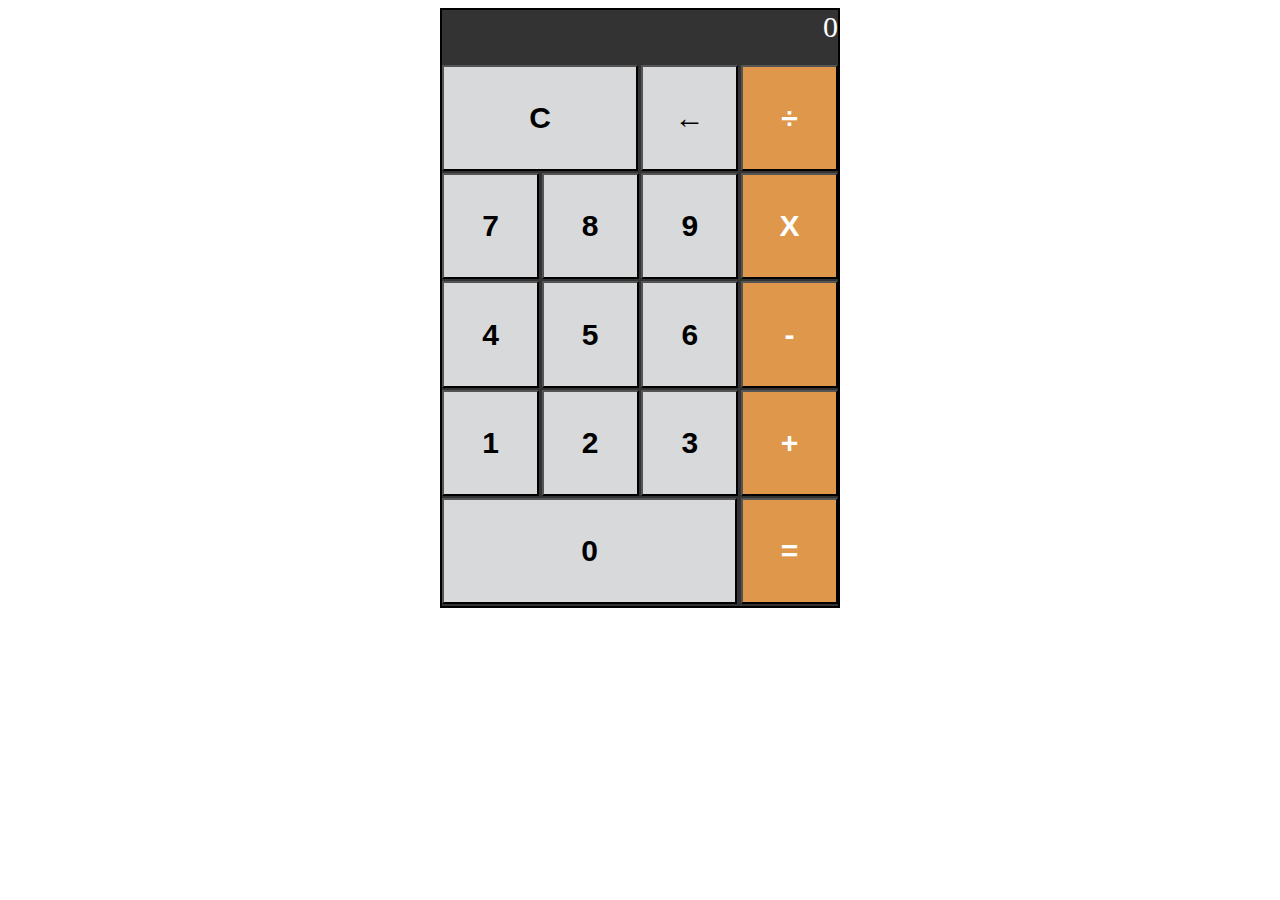
==== Calculator/index.html @ f908eb20 "Adds calculator project and its html css" ====
<!DOCTYPE html>
<html lang="en">
  <head>
    <meta charset="UTF-8" />
    <meta name="viewport" content="width=device-width, initial-scale=1.0" />
    <title>Calculator</title>
    <link rel="stylesheet" href="./style.css" />
  </head>
  <body>
    <div class="calculator-box">
      <div class="row size-half">
        <div class="result">0</div>
      </div>
      <div class="row size-1">
        <button class="button half">C</button>
        <button class="button">←</button>
        <button class="button">÷</button>
      </div>
      <div class="row size-1">
        <button class="button">7</button>
        <button class="button">8</button>
        <button class="button">9</button>
        <button class="button">X</button>
      </div>
      <div class="row size-1">
        <button class="button">4</button>
        <button class="button">5</button>
        <button class="button">6</button>
        <button class="button">-</button>
      </div>
      <div class="row size-1">
        <button class="button">1</button>
        <button class="button">2</button>
        <button class="button">3</button>
        <button class="button">+</button>
      </div>

      <div class="row size-1">
        <button class="button three-fourth">0</button
        ><button class="button">=</button>
      </div>
    </div>
  </body>
</html>
---- Calculator/style.css ----
* {
  box-sizing: border-box;
}

.body {
  font-family: Arial, Helvetica, sans-serif;
}

.calculator-box {
  width: 400px;
  height: 600px;
  display: flex;
  background-color: #333;
  border: 2px solid black;
  margin: 0 auto;
  flex-direction: column;
  align-items: stretch;
  justify-content: center;
}

.row {
  display: flex;
  align-items: stretch;
  justify-content: space-between;
  margin-bottom: 0.5%;
}

.result {
  font-size: 30px;
  color: white;
  width: 100%;
  text-align: right;
}

.button {
  font-size: 30px;
  width: 24.5%;
  font-weight: bold;
  background-color: #d8d9db;
}

.button:hover {
  background-color: #ebebeb;
  cursor: pointer;
}
.button:last-child {
  background-color: #df974c;
  color: white;
}
.button:last-child:hover {
  background-color: #dba974;
}

.size-1 {
  flex: 1;
}
.size-half {
  flex: 0.5;
}

.half {
  width: 49.5%;
}

.three-fourth {
  width: 74.5%;
}
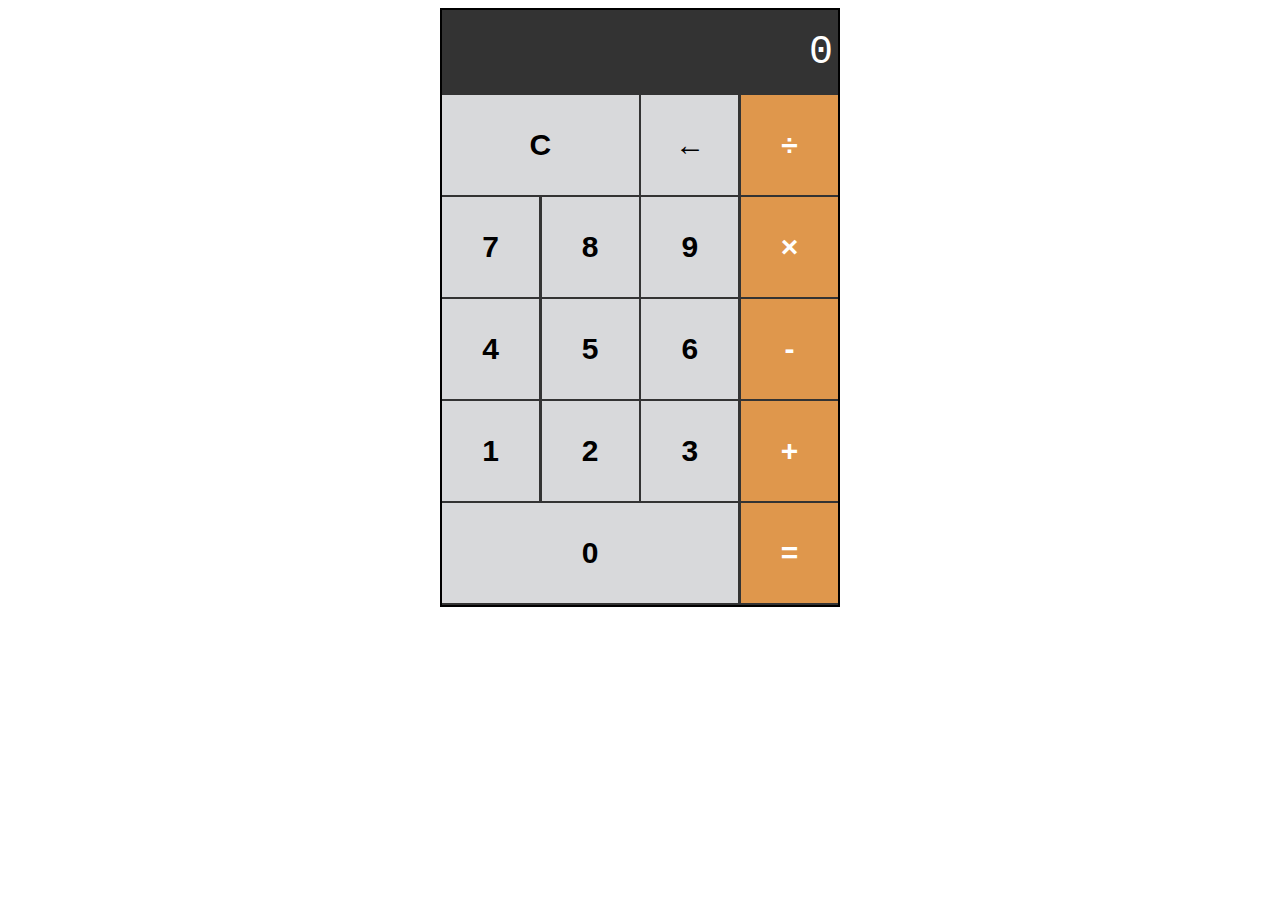
==== commit 2aefed06: "Updates calculator to use a more function based modular approach and cleans up css" ====
--- a/Calculator/index.html
+++ b/Calculator/index.html
@@ -7,38 +7,41 @@
     <link rel="stylesheet" href="./style.css" />
   </head>
   <body>
-    <div class="calculator-box">
-      <div class="row size-half">
-        <div class="result">0</div>
-      </div>
-      <div class="row size-1">
-        <button class="button half">C</button>
-        <button class="button">←</button>
-        <button class="button">÷</button>
-      </div>
-      <div class="row size-1">
-        <button class="button">7</button>
-        <button class="button">8</button>
-        <button class="button">9</button>
-        <button class="button">X</button>
-      </div>
-      <div class="row size-1">
-        <button class="button">4</button>
-        <button class="button">5</button>
-        <button class="button">6</button>
-        <button class="button">-</button>
-      </div>
-      <div class="row size-1">
-        <button class="button">1</button>
-        <button class="button">2</button>
-        <button class="button">3</button>
-        <button class="button">+</button>
-      </div>
+    <div class="calc">
+      <section class="screen">
+        0
+      </section>
+      <section class="calc-buttons">
+        <div class="calc-row size-1">
+          <button class="button half">C</button>
+          <button class="button">←</button>
+          <button class="button">÷</button>
+        </div>
+        <div class="calc-row size-1">
+          <button class="button">7</button>
+          <button class="button">8</button>
+          <button class="button">9</button>
+          <button class="button">×</button>
+        </div>
+        <div class="calc-row size-1">
+          <button class="button">4</button>
+          <button class="button">5</button>
+          <button class="button">6</button>
+          <button class="button">-</button>
+        </div>
+        <div class="calc-row size-1">
+          <button class="button">1</button>
+          <button class="button">2</button>
+          <button class="button">3</button>
+          <button class="button">+</button>
+        </div>
 
-      <div class="row size-1">
-        <button class="button three-fourth">0</button
-        ><button class="button">=</button>
-      </div>
+        <div class="calc-row size-1">
+          <button class="button three-fourth">0</button
+          ><button class="button">=</button>
+        </div>
+      </section>
     </div>
+    <script src="./calc.js"></script>
   </body>
 </html>
--- a/Calculator/style.css
+++ b/Calculator/style.css
@@ -4,11 +4,12 @@
 
 .body {
   font-family: Arial, Helvetica, sans-serif;
+  padding: 0;
+  margin: 0;
 }
 
-.calculator-box {
+.calc {
   width: 400px;
-  height: 600px;
   display: flex;
   background-color: #333;
   border: 2px solid black;
@@ -18,39 +19,52 @@
   justify-content: center;
 }
 
-.row {
+.calc-row {
   display: flex;
   align-items: stretch;
   justify-content: space-between;
   margin-bottom: 0.5%;
 }
 
-.result {
-  font-size: 30px;
+.screen {
+  font-size: 40px;
+  font-family: "Courier New", Courier, monospace;
   color: white;
   width: 100%;
   text-align: right;
+  padding: 20px 5px;
 }
 
 .button {
   font-size: 30px;
+  height: 100px;
   width: 24.5%;
+  border: none;
+  border-radius: 0;
   font-weight: bold;
   background-color: #d8d9db;
+  cursor: pointer;
+}
+
+.button:last-child {
+  background-color: #df974c;
+  color: white;
 }
 
 .button:hover {
   background-color: #ebebeb;
-  cursor: pointer;
 }
-.button:last-child {
-  background-color: #df974c;
-  color: white;
-}
-.button:last-child:hover {
-  background-color: #dba974;
+.button:active {
+  background-color: #bbbcbe;
 }
 
+.button:last-child:hover {
+  background-color: #dfb07e;
+}
+
+.button:last-child:active {
+  background-color: #dd8d37;
+}
 .size-1 {
   flex: 1;
 }
@@ -59,9 +73,9 @@
 }
 
 .half {
-  width: 49.5%;
+  width: 49.7%;
 }
 
 .three-fourth {
-  width: 74.5%;
+  width: 74.8%;
 }
